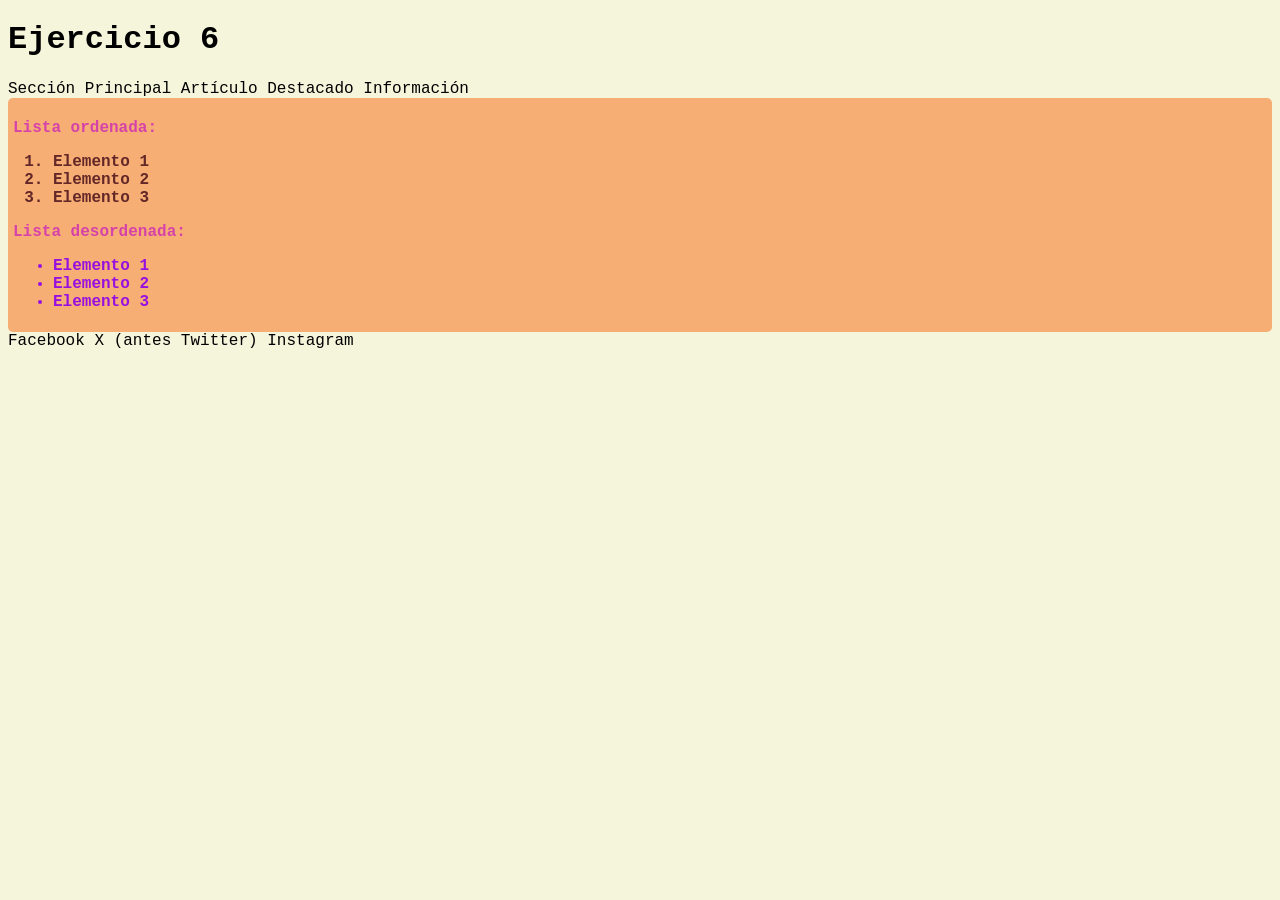
==== index.html @ 5c00f57e "Inicio" ====
<!DOCTYPE html>
<html lang="es">
<head>
  <meta charset="UTF-8">
  <meta name="description" content="Ejercicio HTML y CSS">
  <meta name="keywords" content="HTML, CSS">
  <meta name="author" content="Desi">
  <meta http-equiv="refresh" content="30">
  <meta name="viewport" content="width=device-width, initial-scale=1.0">
  <title>Ejercicio 6</title>
  <link rel="stylesheet" href="static/style.css">
</head>
<body>
    <header>
        <h1>Ejercicio 6</h1>
    </header>
   <nav class="apartados">
        <a href=seccion_principal.html target="_blank">Sección Principal</a>
        <a href=articulo_destacado.html target="_blank">Artículo Destacado</a>
        <a href=información.html target="_blank">Información</a>
    </nav>
    <main>
        <section>
        <article class="priority">
        <p>Lista ordenada:</p>
        <ol>
            <li>Elemento 1</li>
            <li>Elemento 2</li>
            <li>Elemento 3</li>
        </ol>
        <p>Lista desordenada:</p>
        <ul>
            <li>Elemento 1</li>
            <li>Elemento 2</li>
            <li>Elemento 3</li>
        </ul>
        </article>
        </section>
    </main>
    <footer>
        <a href="www.facebook.com">Facebook</a>
        <a href="www.twitter.com">X (antes Twitter)</a>
        <a href="www.instagram.com">Instagram</a>
    </footer>
</body>
</html>
---- static/style.css ----
body{
    font-family: 'Courier New', Courier, monospace;
    background-color: beige;
    color: rgb(213, 66, 169);
}

h1, h2, h3 {
    color: black;
}

a:link {
    color: black;
    text-decoration: none;
    cursor: pointer;
}
a:visited {
    color: red;
    text-decoration: none;
    cursor: pointer;
}
a:active {
    color: blueviolet;
}
a:hover{
    color: blueviolet;
    text-decoration: none;
    cursor: pointer; 
}
.priority{
    font-weight: bolder;
    background-color: rgba(248, 156, 90, 0.792);
    padding: 5px;
    border-radius: 5px
}
#orderlist{
    padding: 10px 0 10px 0;
    border: solid 2px black;

}
section ol li{
    color:rgb(99, 39, 39);
}

section ul li {
    color:rgb(151, 16, 224)
}
.card {
border: 5px solid black;
padding: 10px;
margin: 10px;
box-sizing: border-box;
max-width: 400px;
box-shadow: 10px 20px 30px crimson;
}
.carddestacada {
border: 5px solid black;
padding: 10px;
margin: 10px;
box-sizing: border-box;
max-width: 400px;
box-shadow: 10px 20px 30px crimson;
background-color:purple;
}
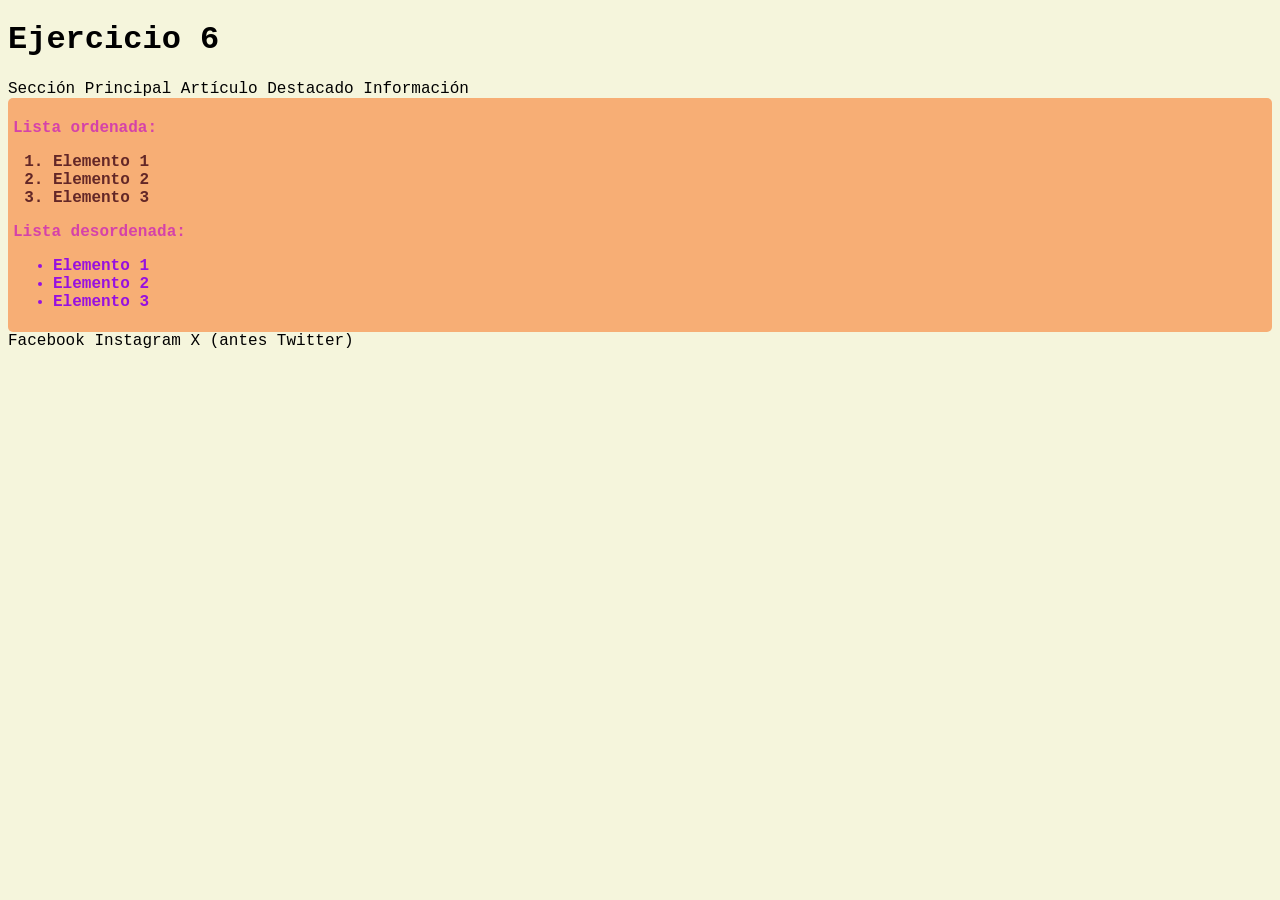
==== commit a921def4: "Enlaces" ====
--- a/index.html
+++ b/index.html
@@ -38,9 +38,9 @@
         </section>
     </main>
     <footer>
-        <a href="www.facebook.com">Facebook</a>
-        <a href="www.twitter.com">X (antes Twitter)</a>
-        <a href="www.instagram.com">Instagram</a>
+    <a href="https://www.facebook.com/" target="_blank">Facebook</a>
+    <a href="https://www.instagram.com/" target="_blank">Instagram</a>
+    <a href="https://x.com/" target="_blank">X (antes Twitter)</a>
     </footer>
 </body>
 </html>
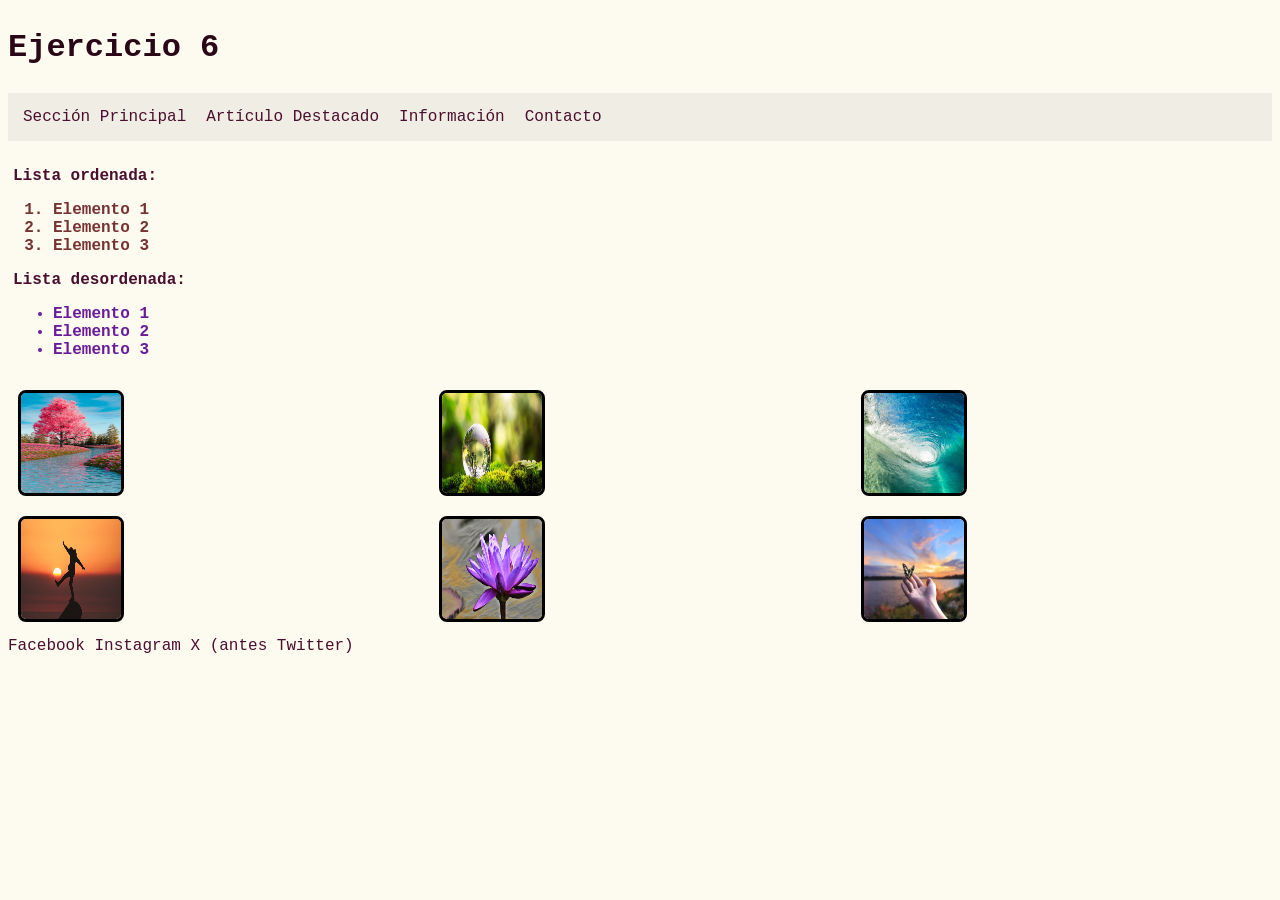
==== commit 515851cb: "Fotos añadidas ...." ====
--- a/index.html
+++ b/index.html
@@ -15,9 +15,10 @@
         <h1>Ejercicio 6</h1>
     </header>
    <nav class="apartados">
-        <a href=seccion_principal.html target="_blank">Sección Principal</a>
-        <a href=articulo_destacado.html target="_blank">Artículo Destacado</a>
-        <a href=información.html target="_blank">Información</a>
+        <a href="seccion_principal.html" target="_blank">Sección Principal</a>
+        <a href="articulo_destacado.html" target="_blank">Artículo Destacado</a>
+        <a href="información.html" target="_blank">Información</a>
+        <a href="contacto.html" target="_blank">Contacto</a>
     </nav>
     <main>
         <section>
@@ -36,6 +37,15 @@
         </ul>
         </article>
         </section>
+
+        <div class="galeria">
+         <img src="../misc/foto1.png" alt="Imagen 1" width="100px" height="100px">
+         <img src="../misc/foto2.jpg" alt="Imagen 2" width="100px" height="100px">
+         <img src="../misc/foto3.jpg" alt="Imagen 3" width="100px" height="100px">
+         <img src="../misc/foto4.jpg" alt="Imagen 4" width="100px" height="100px">
+         <img src="../misc/foto5.webp" alt="Imagen 5" width="100px" height="100px">
+         <img src="../misc/foto6.jpg" alt="Imagen 6" width="100px" height="100px">
+        </div>
     </main>
     <footer>
     <a href="https://www.facebook.com/" target="_blank">Facebook</a>
--- a/static/style.css
+++ b/static/style.css
@@ -1,63 +1,110 @@
 body{
     font-family: 'Courier New', Courier, monospace;
-    background-color: beige;
-    color: rgb(213, 66, 169);
+    background-color: #fdfaf0; 
+    color: #4a0e2e; 
+    display: grid;
+    gap: 5px;
+}
+
+p{
+    color: #4a0e2e; 
 }
 
 h1, h2, h3 {
-    color: black;
+    color: #2a0717; 
 }
 
 a:link {
-    color: black;
+    color: #4a0e2e; 
     text-decoration: none;
     cursor: pointer;
 }
 a:visited {
-    color: red;
+    color: #7a3e5e; 
     text-decoration: none;
     cursor: pointer;
 }
 a:active {
-    color: blueviolet;
+    color: #ba68c8;
 }
 a:hover{
-    color: blueviolet;
-    text-decoration: none;
-    cursor: pointer; 
+    color: #8e24aa; 
+    text-decoration: none; 
+    cursor: pointer;
 }
 .priority{
     font-weight: bolder;
-    background-color: rgba(248, 156, 90, 0.792);
+    background-color: #fdfaf0;
     padding: 5px;
     border-radius: 5px
 }
 #orderlist{
     padding: 10px 0 10px 0;
-    border: solid 2px black;
+    border: solid 4px black;
 
 }
 section ol li{
-    color:rgb(99, 39, 39);
+    color:rgb(119, 50, 50);
 }
 
 section ul li {
-    color:rgb(151, 16, 224)
+    color: #6a1b9a; 
 }
 .card {
+border-radius: 10px;
 border: 5px solid black;
 padding: 10px;
 margin: 10px;
 box-sizing: border-box;
 max-width: 400px;
-box-shadow: 10px 20px 30px crimson;
+box-shadow: 5px 10px 15px rgba(220, 20, 60, 0.2); 
+min-width: 100px;
 }
 .carddestacada {
+border-radius: 10px;
 border: 5px solid black;
 padding: 10px;
 margin: 10px;
 box-sizing: border-box;
 max-width: 400px;
-box-shadow: 10px 20px 30px crimson;
-background-color:purple;
+box-shadow: 5px 10px 15px rgba(128, 0, 128, 0.3); 
+background-color: #6a1b9a; 
+color: #fdfaf0; 
+min-width: 100px;
 }
+nav{
+    display: flex;
+    gap: 20px; 
+    padding: 15px;
+    background-color: rgba(0,0,0,0.05);
+}
+
+.card-container {
+    display: flex;
+    gap: 20px;
+    /* 
+       INVESTIGACIÓN: flex-wrap: wrap permite que si los elementos 
+       hijos no caben en el ancho actual, salten a la siguiente "fila",
+       comportándose visualmente como columnas en pantallas pequeñas.
+    */
+    flex-wrap: wrap; 
+    justify-content: center;
+    padding: 20px;
+}
+.galeria{
+    display: grid;
+    gap: 20px;
+    border-radius: 20px;
+    padding: 10px;
+
+    /* Punto 7: Definición de 3 columnas y 2 filas para la galería */
+    grid-template-columns: repeat(3, 1fr); /* 3 columnas de igual ancho */
+    grid-template-rows: repeat(2, 1fr); /* 2 filas de igual altura */
+}
+
+/* Punto 7: Estilo distintivo para cada imagen de la galería */
+.galeria img {
+    border: 3px solid black; 
+    border-radius: 8px; 
+   
+}
